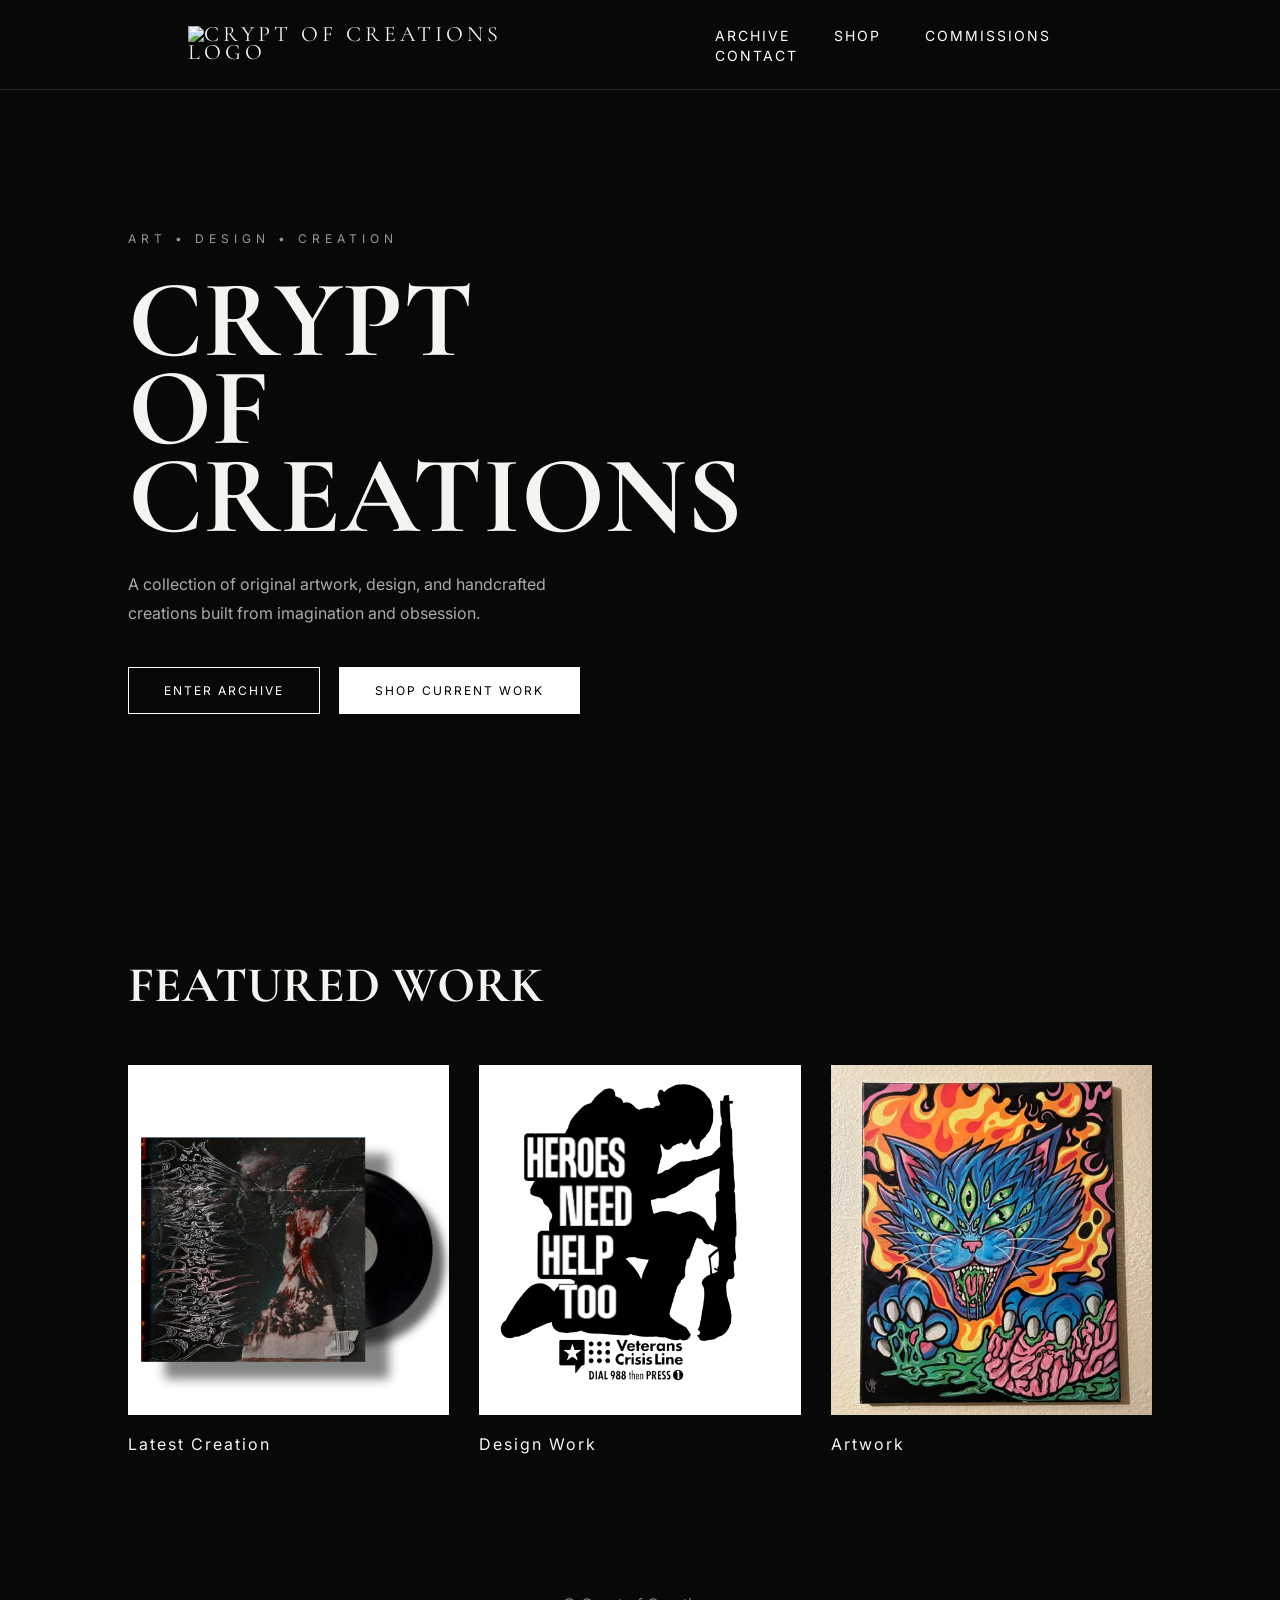
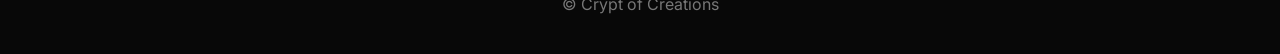
==== index.html @ a047ae4d "Update index.html" ====
<!DOCTYPE html>
<html lang="en">

<head>
<meta charset="UTF-8">
<meta name="viewport" content="width=device-width, initial-scale=1.0">

<title>Crypt of Creations | Art & Design</title>

<link rel="stylesheet" href="style.css">

</head>


<body>


<header>

<header>
  <img src="assets/images/logos/crypt-of-creations-logo-primary.jpg" 
       alt="Crypt of Creations Logo"
       class="logo">
</header>


<nav>
<a href="pages/archive.html">Archive</a>
<a href="pages/shop.html">Shop</a>
<a href="pages/commissions.html">Commissions</a>
<a href="pages/contact.html">Contact</a>
</nav>


<div class="menu">
☰
</div>

</header>



<main>


<section class="hero">

<p class="eyebrow">
ART • DESIGN • CREATION
</p>


<h1>
CRYPT<br>
OF<br>
CREATIONS
</h1>


<p class="intro">
A collection of original artwork, design,
and handcrafted creations built from
imagination and obsession.
</p>


<div class="buttons">

<a href="pages/archive.html" class="button">
ENTER ARCHIVE
</a>

<a href="pages/shop.html" class="button outline">
SHOP CURRENT WORK
</a>

</div>


</section>



<section class="featured">

<h2>
FEATURED WORK
</h2>


<div class="gallery">

<div class="card">
<img src="assets/images/album-corpsewater.png">
<p>Latest Creation</p>
</div>


<div class="card">
<img src="assets/images/digital-heros-zds.png">
<p>Design Work</p>
</div>


<div class="card">
<img src="assets/images/painting-neoncat.png">
<p>Artwork</p>
</div>


</div>

</section>


</main>


<footer>

© Crypt of Creations

</footer>


<script src="script.js"></script>

</body>

</html>
---- style.css ----
@import url('https://fonts.googleapis.com/css2?family=Cormorant+Garamond:wght@400;600;700&family=Inter:wght@300;400;600&display=swap');


*{
margin:0;
padding:0;
box-sizing:border-box;
}


body{

background:#080808;
color:#f4f4f0;
font-family:'Inter',sans-serif;

}


header{

height:90px;
display:flex;
justify-content:space-between;
align-items:center;
padding:0 8%;

border-bottom:1px solid #222;

}


.logo{
    font-family:'Cormorant Garamond', serif;
    font-size:22px;
    line-height:.8;
    letter-spacing:4px;
    text-transform:uppercase;
}



nav a{

color:white;
text-decoration:none;
margin-left:40px;
font-size:14px;
text-transform:uppercase;
letter-spacing:2px;

}



.hero{

min-height:85vh;
display:flex;
flex-direction:column;
justify-content:center;
padding:0 10%;

}



.eyebrow{

letter-spacing:5px;
font-size:12px;
color:#999;

}



h1{

font-family:'Cormorant Garamond',serif;
font-size:110px;
line-height:.8;
margin:30px 0;

}



.intro{

max-width:450px;
color:#aaa;
line-height:1.8;

}



.buttons{

margin-top:40px;

}



.button{

display:inline-block;
padding:15px 35px;
border:1px solid white;
color:white;
text-decoration:none;
margin-right:15px;
font-size:12px;
letter-spacing:2px;

}



.outline{

background:white;
color:black;

}



.featured{

padding:100px 10%;

}



h2{

font-family:'Cormorant Garamond',serif;
font-size:50px;

}



.gallery{

display:grid;
grid-template-columns:repeat(3,1fr);
gap:30px;
margin-top:50px;

}



.card img{

width:100%;
height:350px;
object-fit:cover;
background:#111;

}



.card p{

margin-top:15px;
letter-spacing:2px;

}



footer{

padding:40px;
text-align:center;
color:#777;

}



.menu{

display:none;

}



@media(max-width:800px){


nav{
display:none;
}


.menu{
display:block;
}


h1{
font-size:70px;
}


.gallery{
grid-template-columns:1fr;
}


}
/* ARCHIVE PAGE */


.archive-header{

padding:120px 10% 60px;

}


.archive-header h1{

font-size:100px;
margin:20px 0;

}



.archive-header p{

max-width:500px;
color:#aaa;
line-height:1.8;

}



.archive-grid{

padding:0 10% 100px;

display:grid;
grid-template-columns:repeat(2,1fr);
gap:40px;

}



.archive-card{

position:relative;
height:500px;
overflow:hidden;
text-decoration:none;
color:white;

}



.archive-card img{

width:100%;
height:100%;
object-fit:cover;

filter:grayscale(100%);
transition:.6s ease;

}



.overlay{

position:absolute;
bottom:0;
left:0;
width:100%;
padding:40px;

background:linear-gradient(
transparent,
rgba(0,0,0,.9)
);

transform:translateY(40px);
opacity:0;
transition:.5s ease;

}



.overlay h2{

font-size:40px;
margin-bottom:10px;

}



.overlay p{

letter-spacing:1px;
color:#ccc;

}



.archive-card:hover img{

transform:scale(1.05);
filter:grayscale(0%);

}



.archive-card:hover .overlay{

transform:translateY(0);
opacity:1;

}



@media(max-width:800px){

.archive-grid{

grid-template-columns:1fr;

}


.archive-header h1{

font-size:70px;

}

}
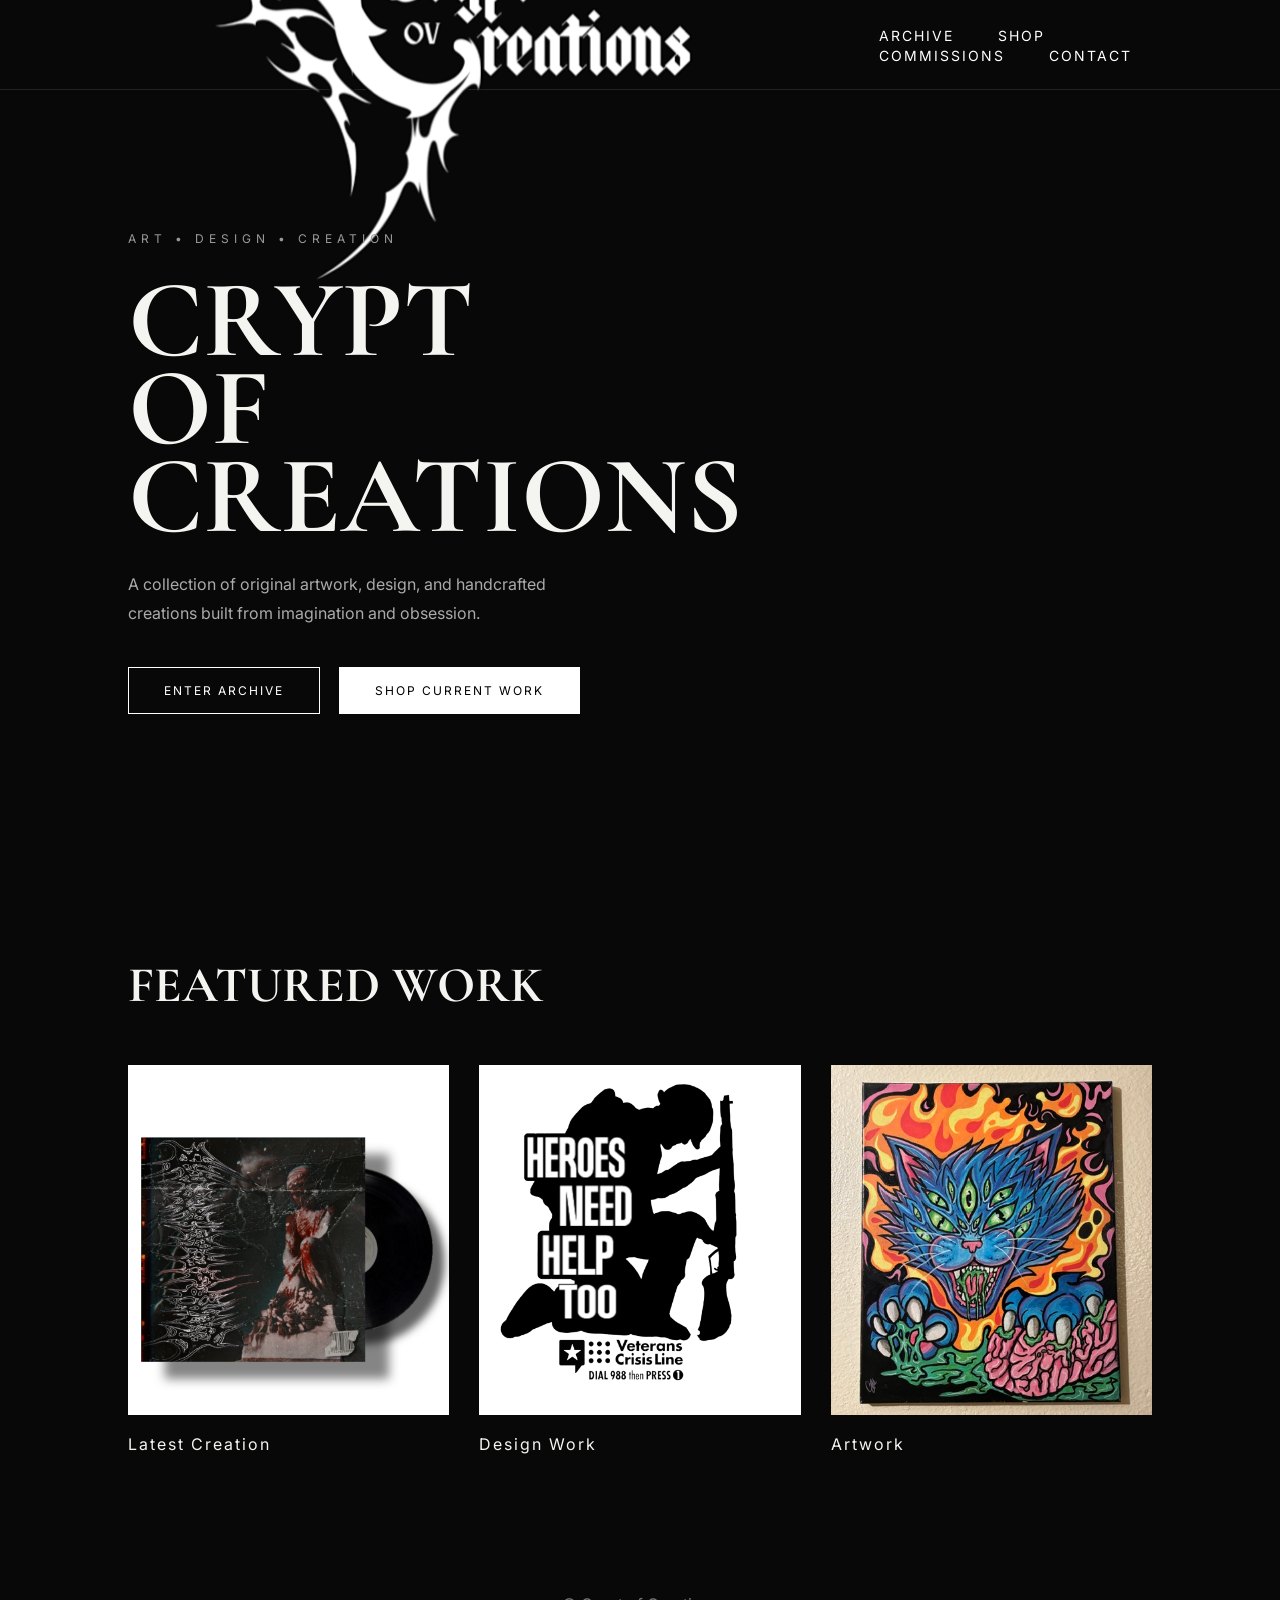
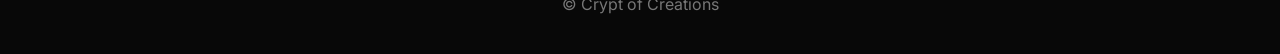
==== commit 57e6dca7: "Update index.html" ====
--- a/index.html
+++ b/index.html
@@ -18,7 +18,7 @@
 <header>
 
 <header>
-  <img src="assets/images/logos/crypt-of-creations-logo-primary.jpg" 
+  <img src="assets/images/crypt-of-creations-logo2.jpg" 
        alt="Crypt of Creations Logo"
        class="logo">
 </header>
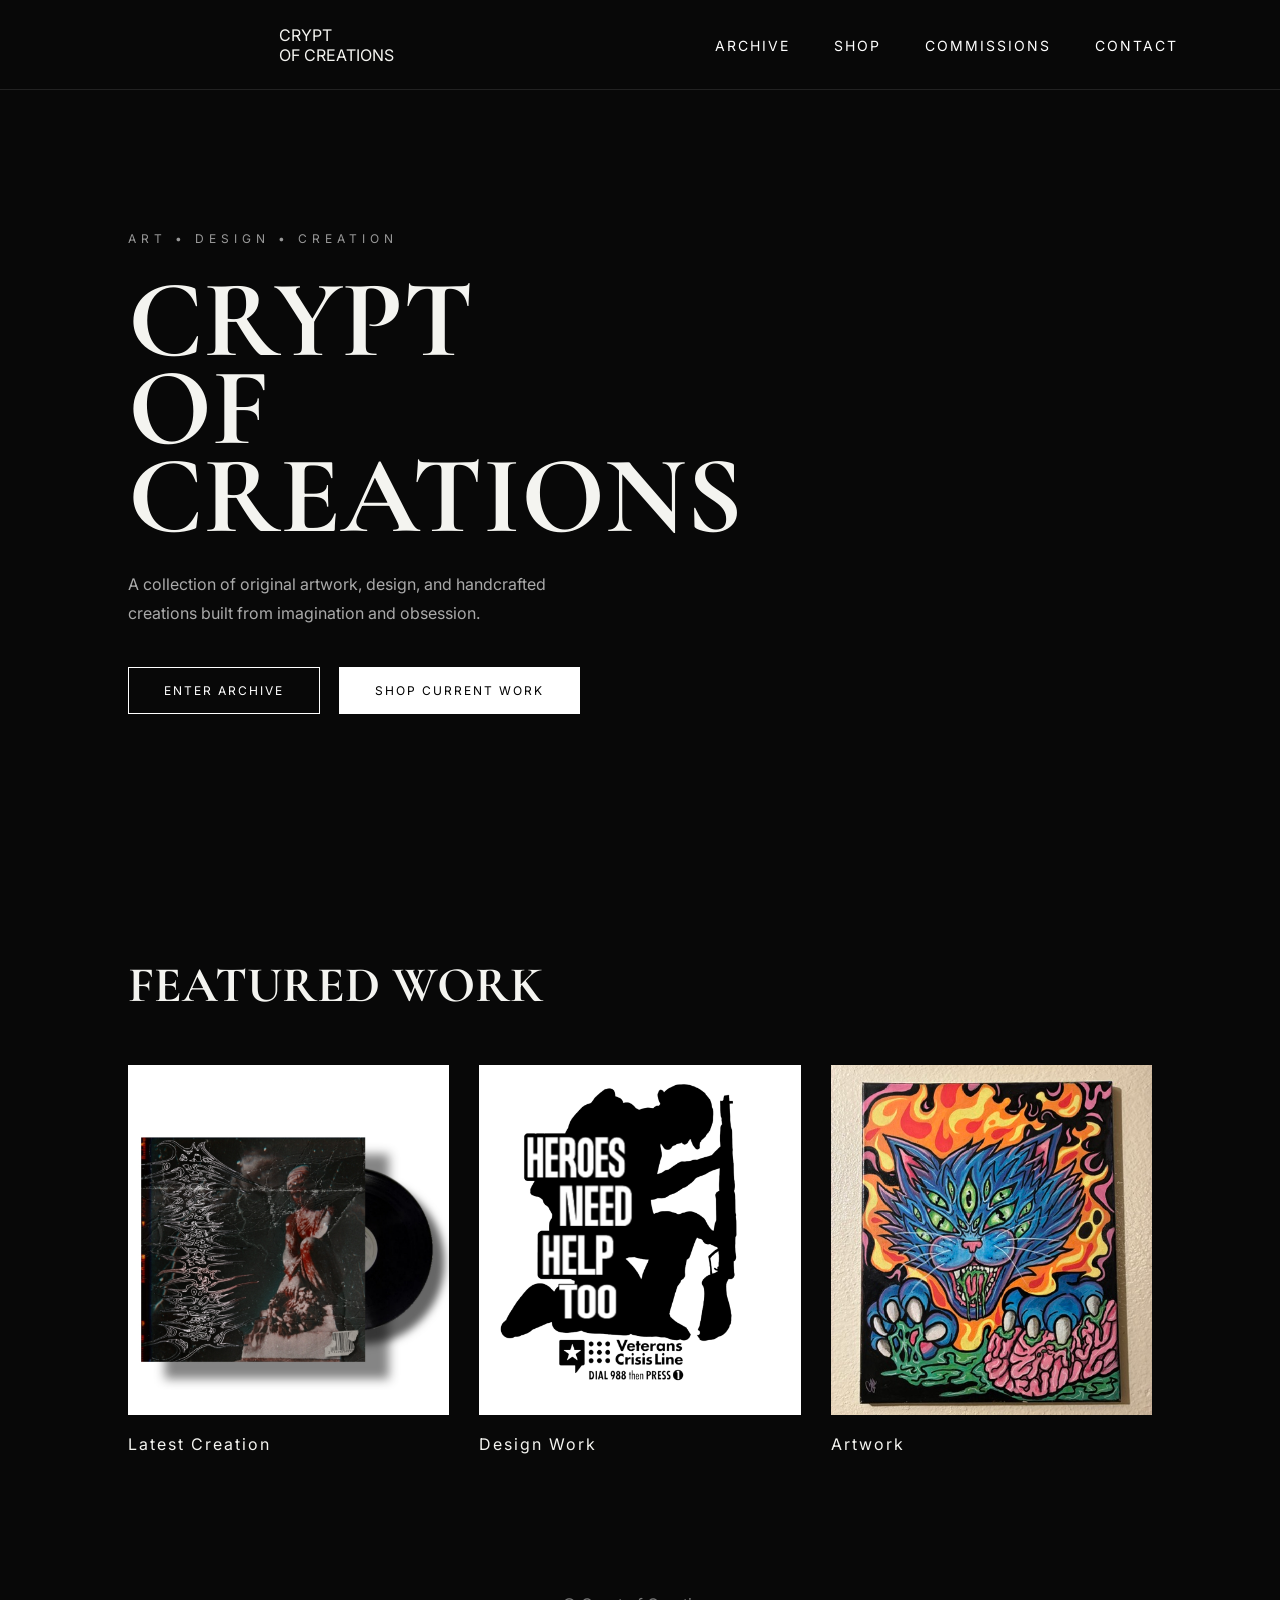
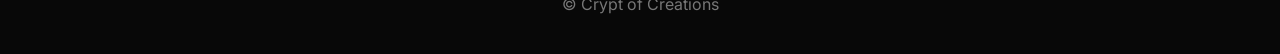
==== commit b7765b9e: "Update index.html" ====
--- a/index.html
+++ b/index.html
@@ -17,11 +17,10 @@
 
 <header>
 
-<header>
-  <img src="assets/images/crypt-of-creations-logo2.jpg" 
-       alt="Crypt of Creations Logo"
-       class="logo">
-</header>
+<div class="logo">
+    CRYPT<br>
+    OF CREATIONS
+</div>
 
 
 <nav>
--- a/style.css
+++ b/style.css
@@ -30,14 +30,13 @@
 }
 
 
-.logo{
-    font-family:'Cormorant Garamond', serif;
-    font-size:22px;
-    line-height:.8;
-    letter-spacing:4px;
-    text-transform:uppercase;
-}
-
+.logo {
+    width: 220px;
+    max-width: 80%;
+    height: auto;
+    display: block;
+    margin: 30px auto;
+}
 
 
 nav a{
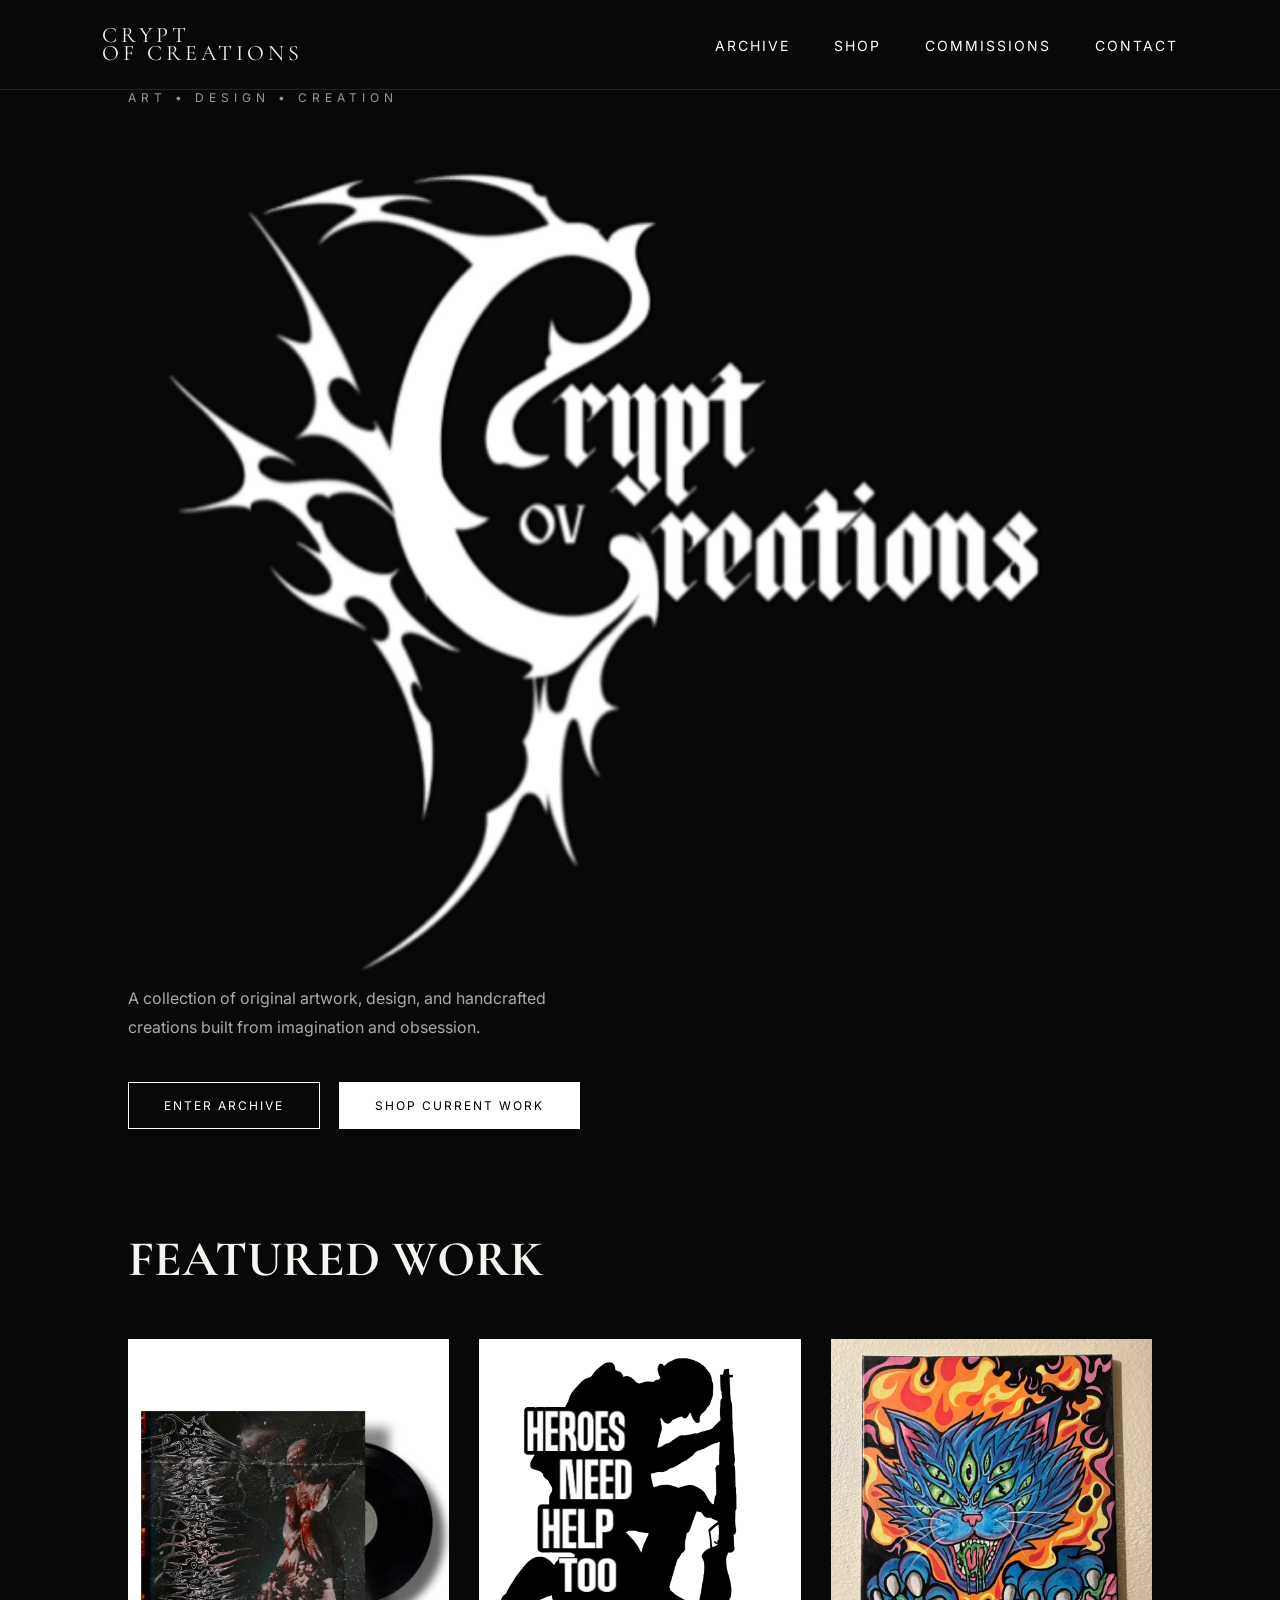
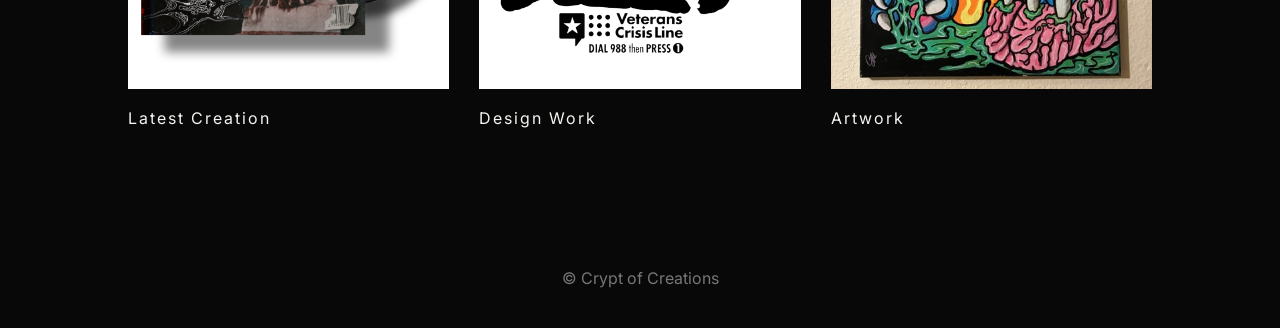
==== commit b85410f3: "Replace heading with logo image in index.html" ====
--- a/index.html
+++ b/index.html
@@ -49,11 +49,9 @@
 </p>
 
 
-<h1>
-CRYPT<br>
-OF<br>
-CREATIONS
-</h1>
+<img src="assets/images/crypt-of-creations-logo2.jpg" 
+     alt="Crypt of Creations"
+     class="hero-logo">
 
 
 <p class="intro">
--- a/style.css
+++ b/style.css
@@ -29,13 +29,12 @@
 
 }
 
-
 .logo {
-    width: 220px;
-    max-width: 80%;
-    height: auto;
-    display: block;
-    margin: 30px auto;
+    font-family: 'Cormorant Garamond', serif;
+    font-size: 22px;
+    line-height: .8;
+    letter-spacing: 4px;
+    text-transform: uppercase;
 }
 
 
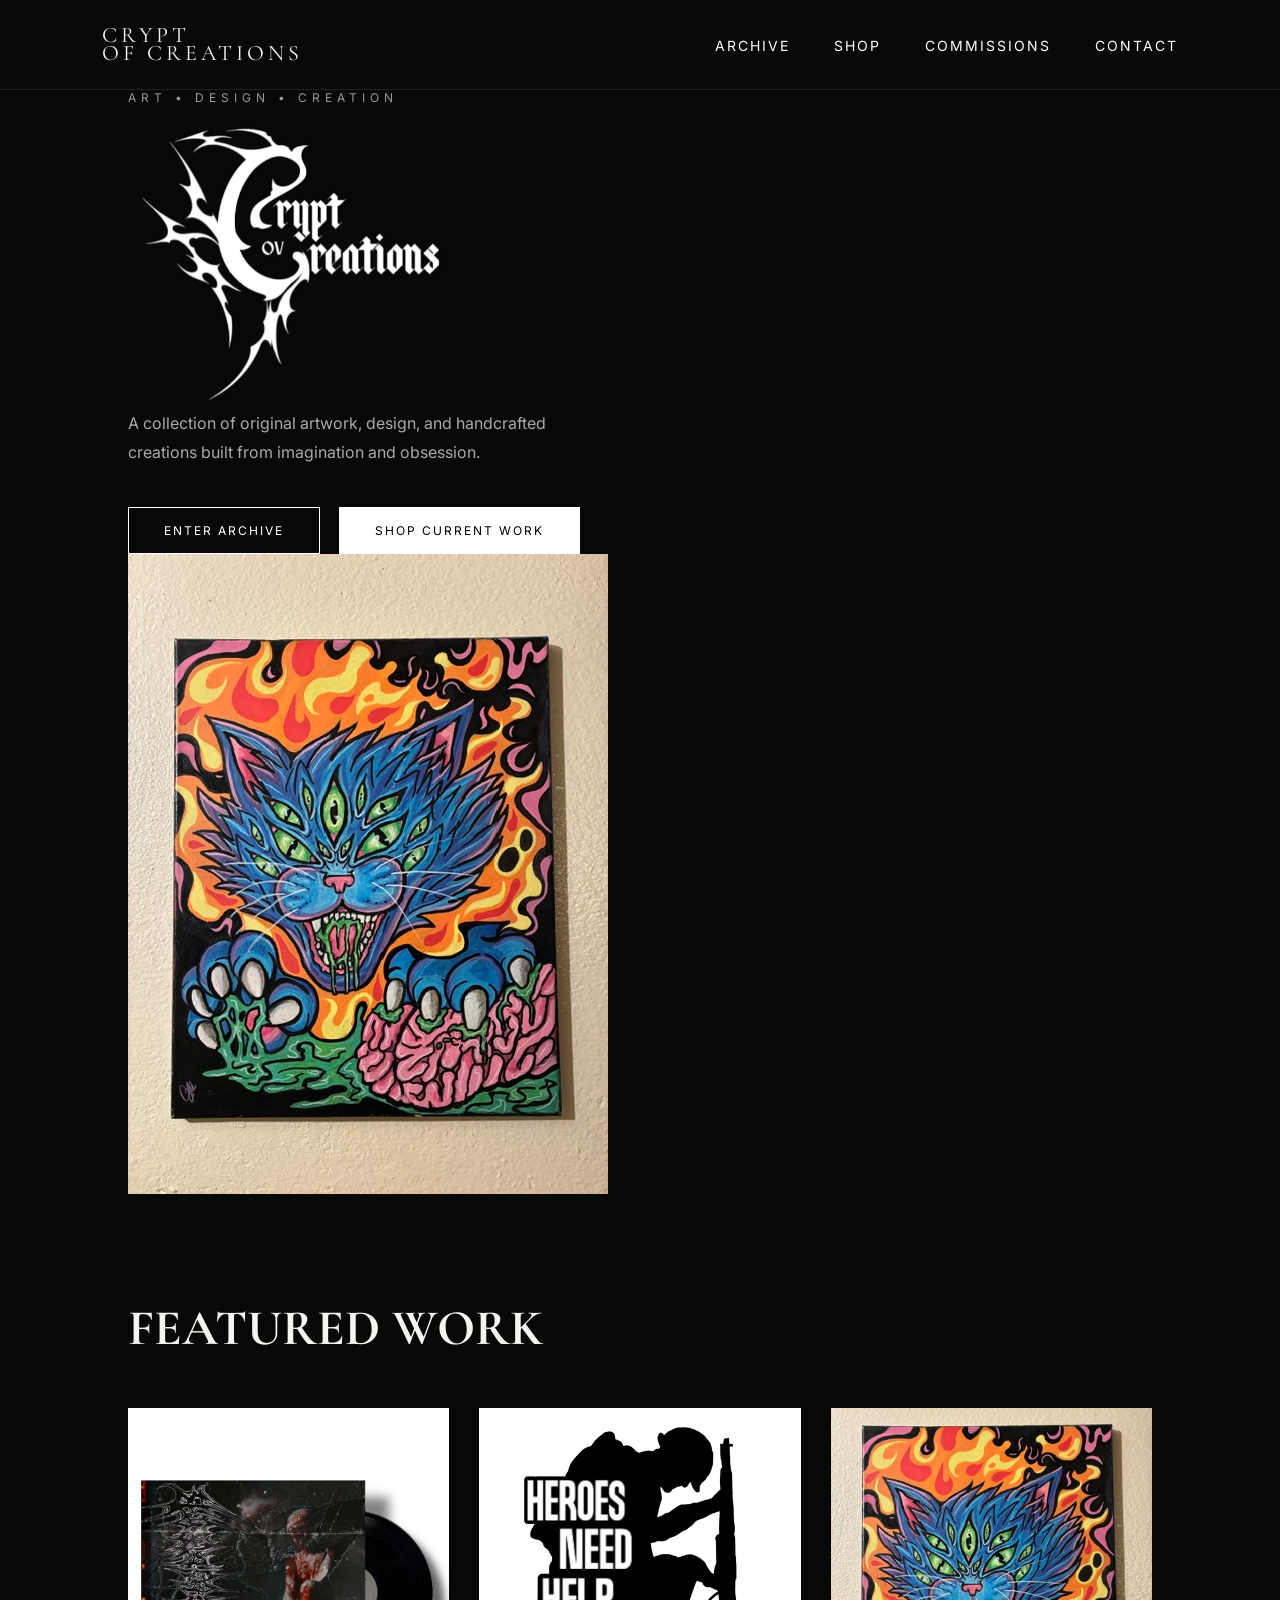
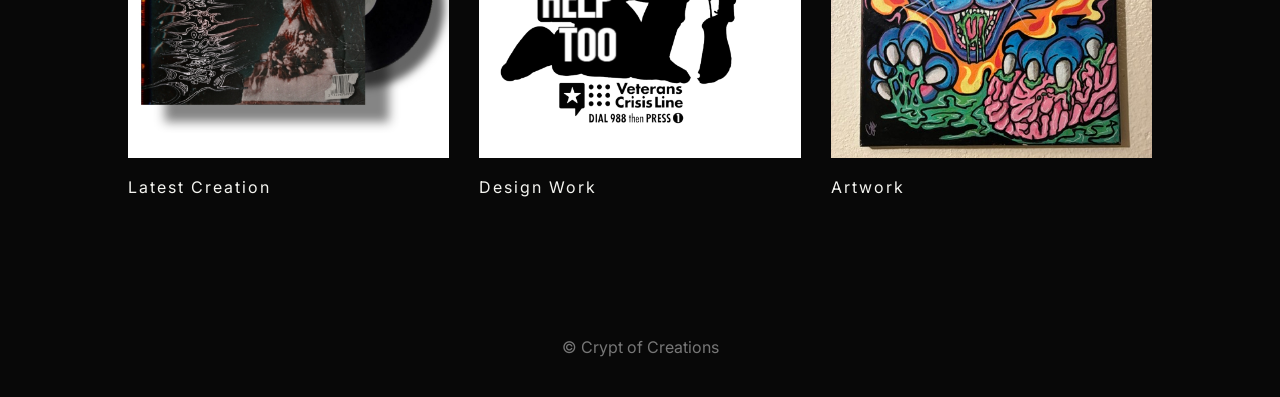
==== commit ce851b11: "Update index.html" ====
--- a/index.html
+++ b/index.html
@@ -44,38 +44,40 @@
 
 <section class="hero">
 
-<p class="eyebrow">
-ART • DESIGN • CREATION
-</p>
+    <div class="hero-text">
 
+        <p class="eyebrow">
+            ART • DESIGN • CREATION
+        </p>
 
-<img src="assets/images/crypt-of-creations-logo2.jpg" 
-     alt="Crypt of Creations"
-     class="hero-logo">
+        <img src="assets/images/crypt-of-creations-logo2.jpg"
+             alt="Crypt of Creations"
+             class="hero-logo">
 
+        <p class="intro">
+            A collection of original artwork, design,
+            and handcrafted creations built from
+            imagination and obsession.
+        </p>
 
-<p class="intro">
-A collection of original artwork, design,
-and handcrafted creations built from
-imagination and obsession.
-</p>
+        <div class="buttons">
+            <a href="pages/archive.html" class="button">
+                ENTER ARCHIVE
+            </a>
 
+            <a href="pages/shop.html" class="button outline">
+                SHOP CURRENT WORK
+            </a>
+        </div>
 
-<div class="buttons">
+    </div>
 
-<a href="pages/archive.html" class="button">
-ENTER ARCHIVE
-</a>
-
-<a href="pages/shop.html" class="button outline">
-SHOP CURRENT WORK
-</a>
-
-</div>
-
+    <div class="hero-image">
+        <img src="assets/images/painting-neoncat.png"
+             alt="Featured Artwork">
+    </div>
 
 </section>
-
 
 
 <section class="featured">
--- a/style.css
+++ b/style.css
@@ -355,3 +355,8 @@
 }
 
 }
+.hero-logo {
+    width: 350px;
+    max-width: 80%;
+    height: auto;
+}
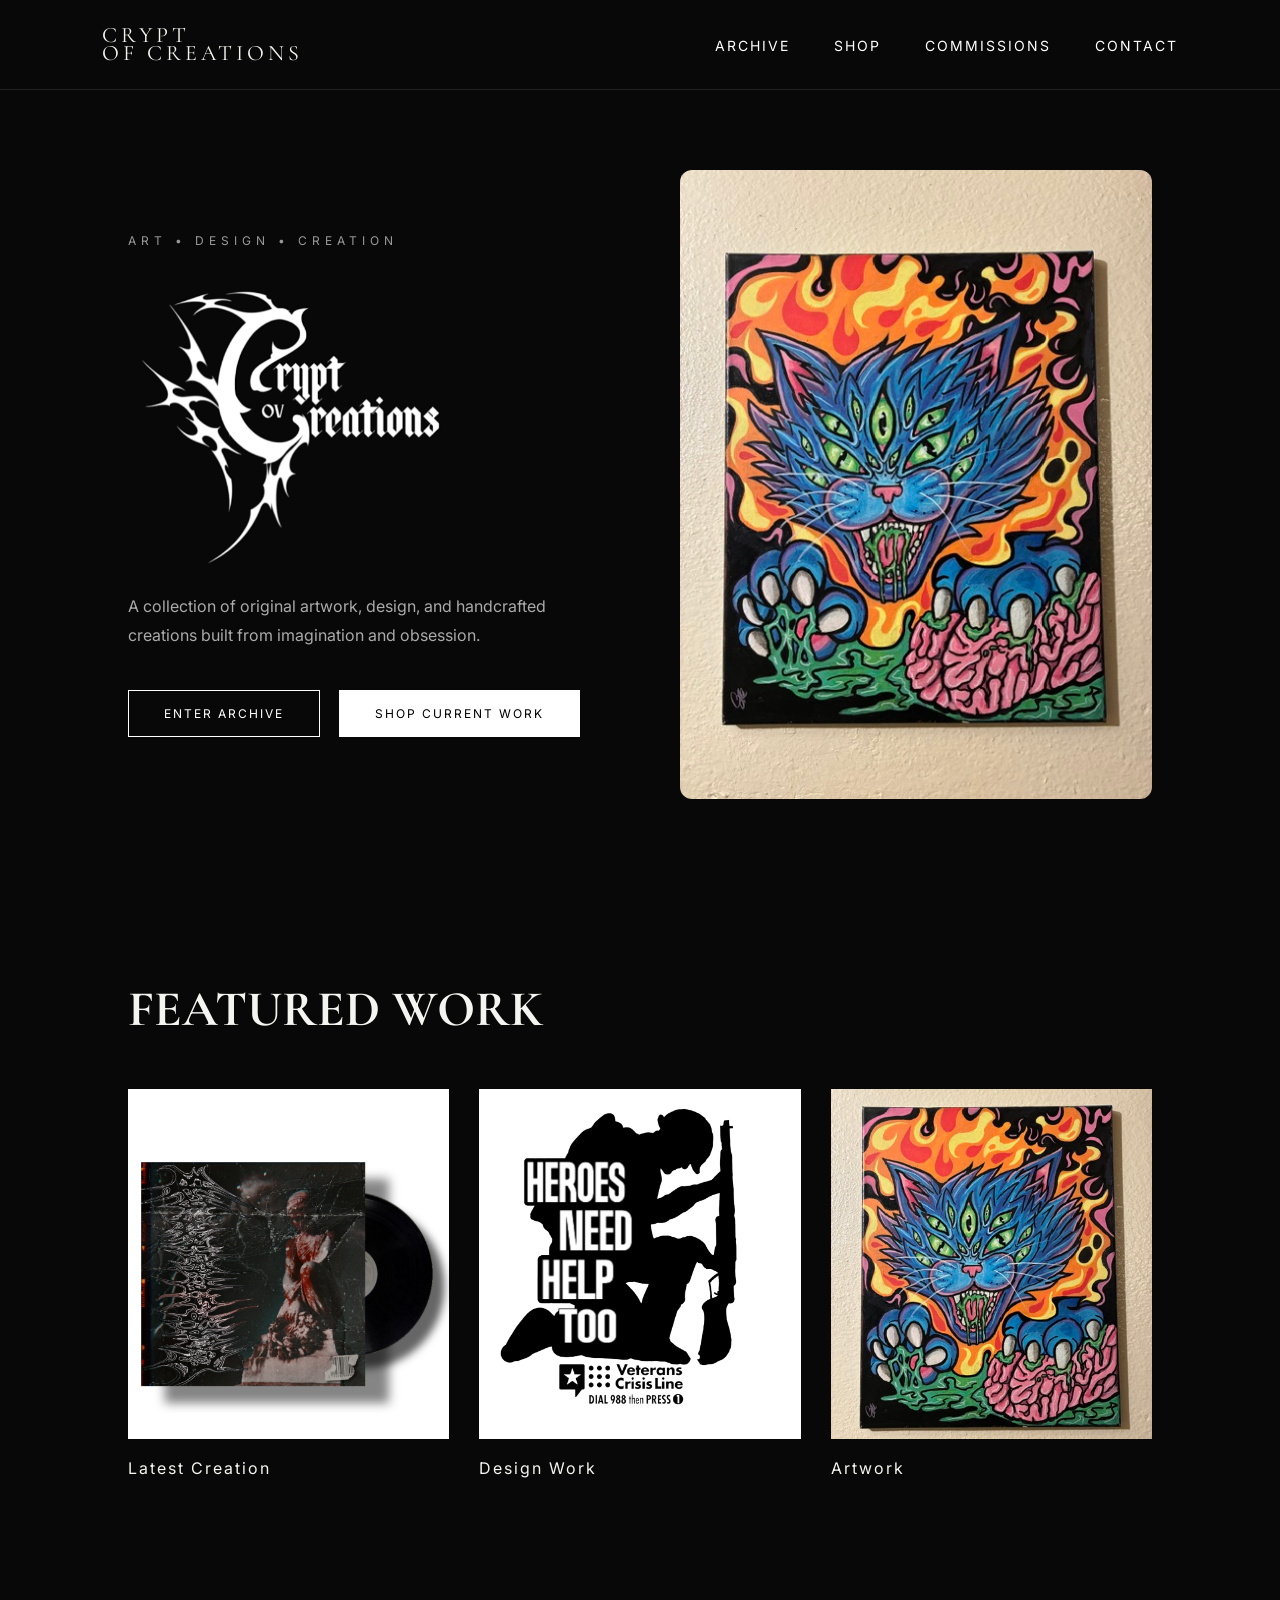
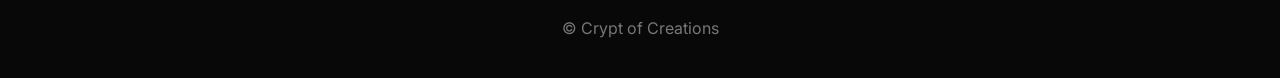
==== commit 3f952865: "Enhance hero section with image and navigation buttons Added a hero image and buttons for navigation" ====
--- a/index.html
+++ b/index.html
@@ -41,7 +41,6 @@
 
 <main>
 
-
 <section class="hero">
 
     <div class="hero-text">
@@ -50,7 +49,7 @@
             ART • DESIGN • CREATION
         </p>
 
-        <img src="assets/images/crypt-of-creations-logo2.jpg"
+        <img src="assets/images/crypt-of-creations-logo2.jpg" 
              alt="Crypt of Creations"
              class="hero-logo">
 
@@ -61,6 +60,7 @@
         </p>
 
         <div class="buttons">
+
             <a href="pages/archive.html" class="button">
                 ENTER ARCHIVE
             </a>
@@ -68,13 +68,17 @@
             <a href="pages/shop.html" class="button outline">
                 SHOP CURRENT WORK
             </a>
+
         </div>
 
     </div>
 
+
     <div class="hero-image">
+
         <img src="assets/images/painting-neoncat.png"
              alt="Featured Artwork">
+
     </div>
 
 </section>
--- a/style.css
+++ b/style.css
@@ -52,15 +52,13 @@
 
 
 .hero{
-
-min-height:85vh;
-display:flex;
-flex-direction:column;
-justify-content:center;
-padding:0 10%;
-
-}
-
+    min-height:85vh;
+    display:flex;
+    align-items:center;
+    justify-content:space-between;
+    gap:80px;
+    padding:80px 10%;
+}
 
 
 .eyebrow{
@@ -360,3 +358,34 @@
     max-width: 80%;
     height: auto;
 }
+.hero {
+    min-height: 85vh;
+    display: flex;
+    align-items: center;
+    justify-content: space-between;
+    gap: 80px;
+    padding: 80px 10%;
+}
+.hero-text {
+    flex: 1;
+}
+
+.hero-image {
+    flex: 1;
+    display: flex;
+    justify-content: flex-end;
+}
+
+.hero-image img {
+    width: 100%;
+    max-width: 550px;
+    border-radius: 12px;
+}
+
+.hero-logo {
+    width: 350px;
+    max-width: 100%;
+    height: auto;
+    margin: 20px 0;
+}
+
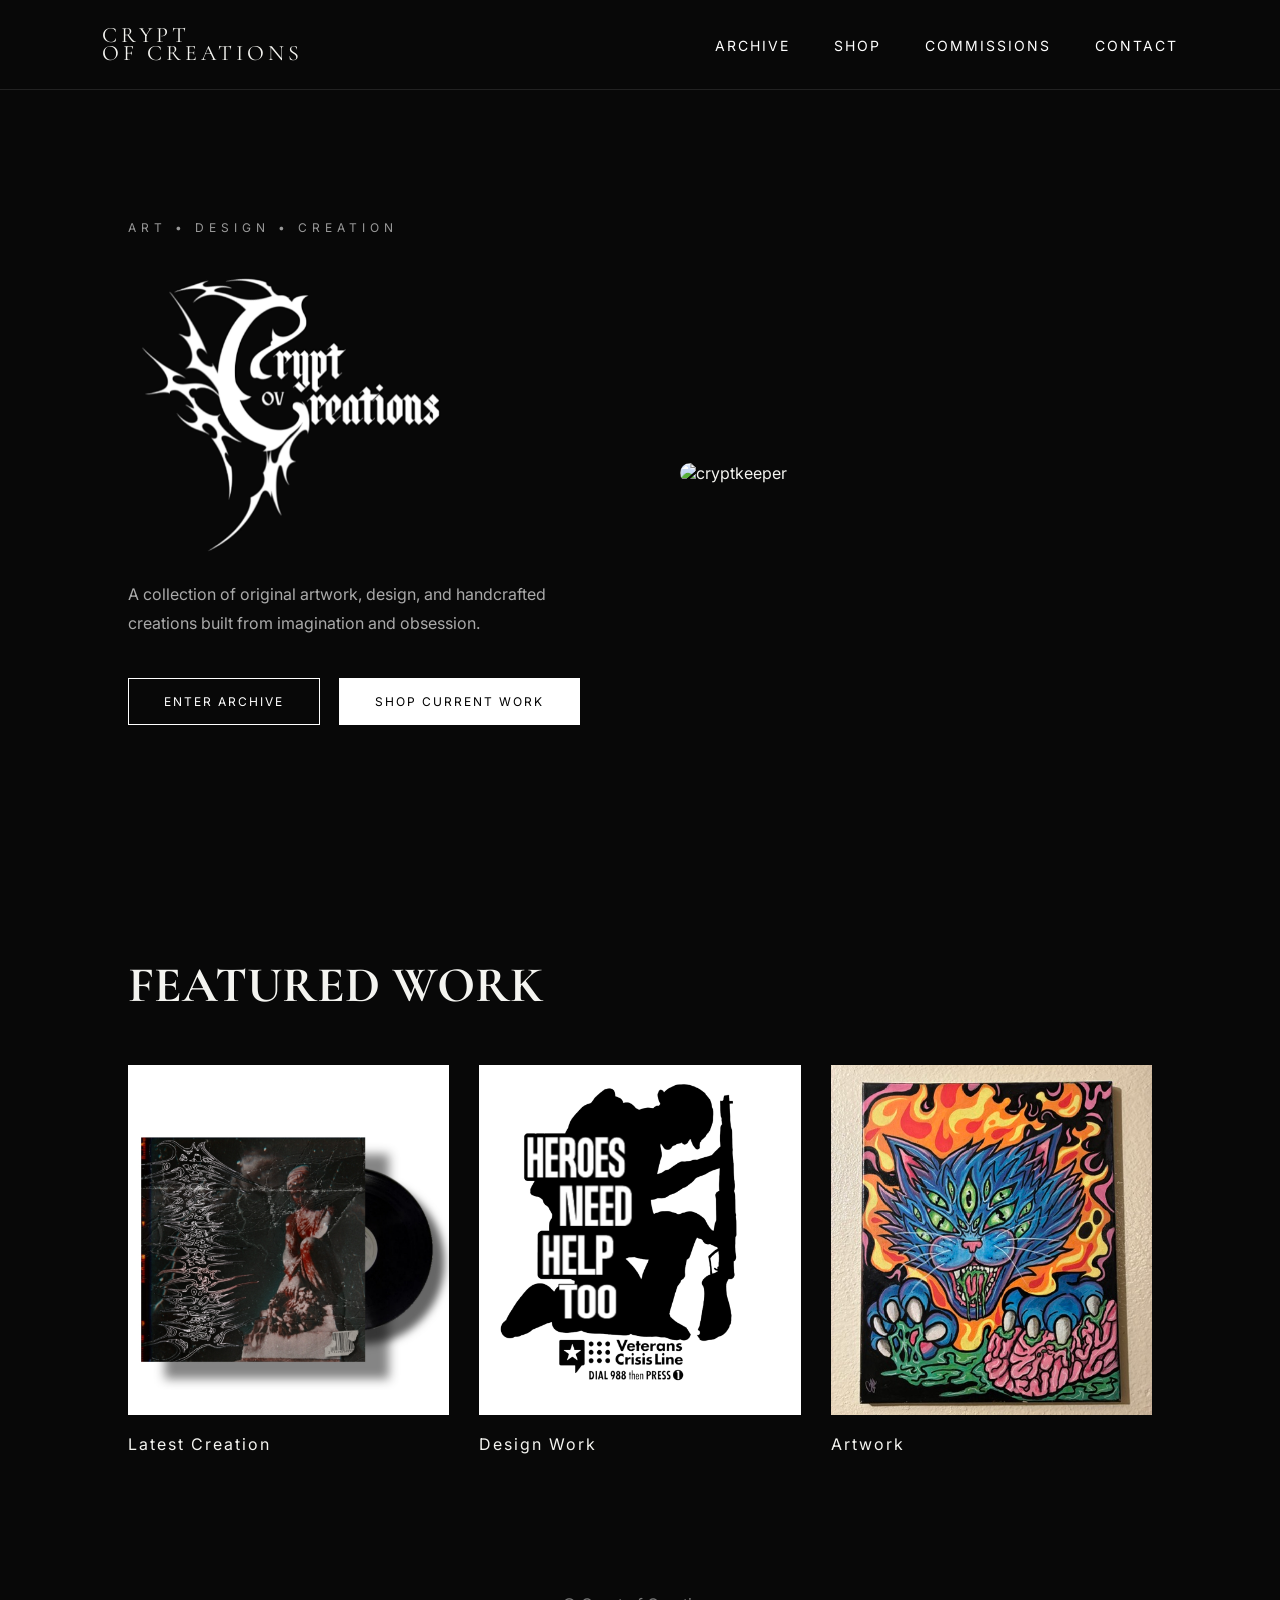
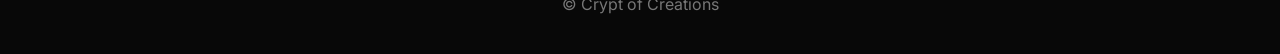
==== commit a9edad8d: "Update image source and alt text in hero section" ====
--- a/index.html
+++ b/index.html
@@ -76,8 +76,8 @@
 
     <div class="hero-image">
 
-        <img src="assets/images/painting-neoncat.png"
-             alt="Featured Artwork">
+        <img src="assets/images/chel.png"
+             alt="cryptkeeper">
 
     </div>
 
